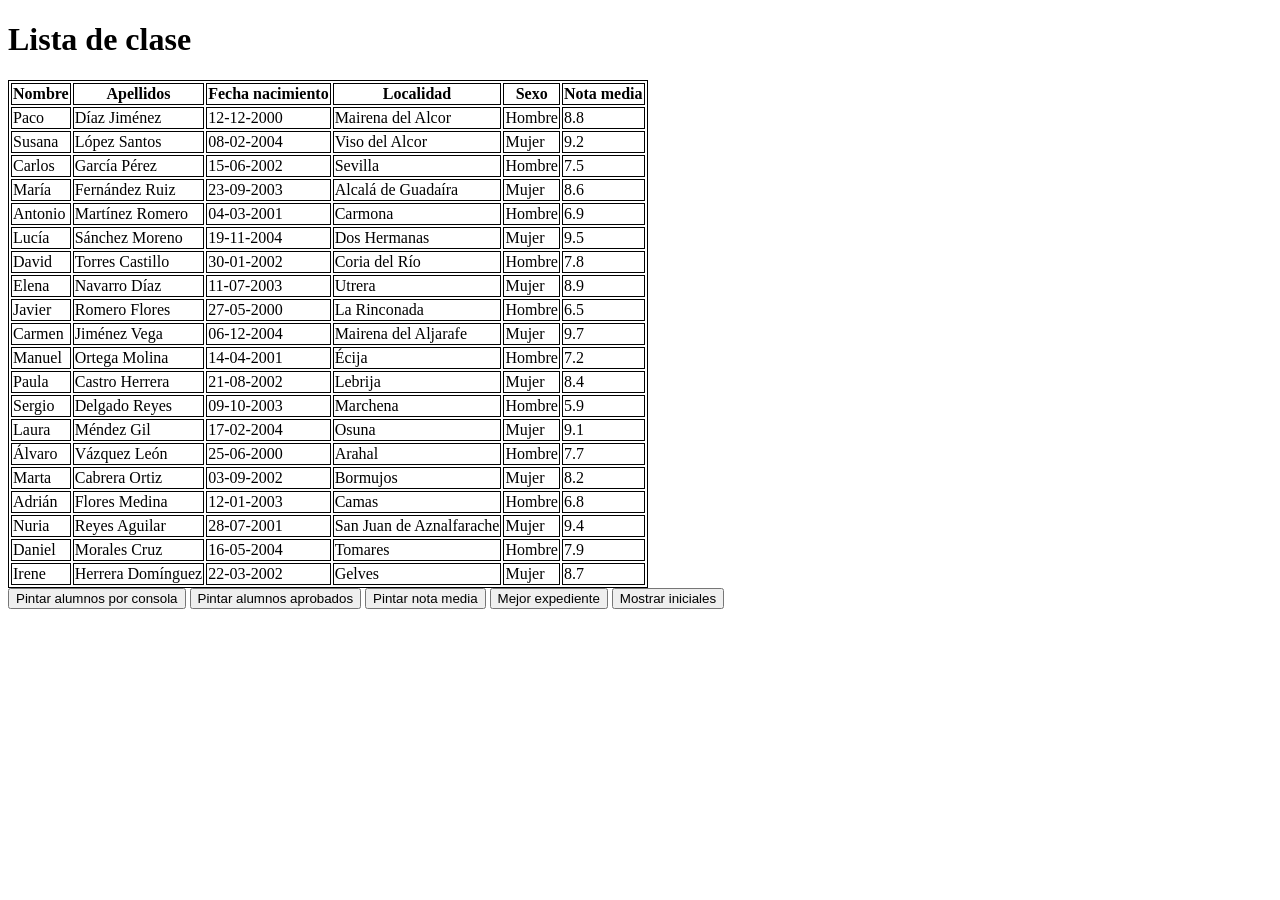
==== funciones/actividad_clase/index.html @ 6b29ce68 "actividad clase" ====
<!DOCTYPE html>
<html lang="en">
<head>
    <meta charset="UTF-8">
    <meta name="viewport" content="width=device-width, initial-scale=1.0">
    <script src="script.js" defer></script>
    <link rel="stylesheet" href="styles.css">
    <title>Document</title>
</head>
<body>
    <h1>Lista de clase</h1>
    <table>
        <thead>
            <tr>
                <th>Nombre</th>
                <th>Apellidos</th>
                <th>Fecha nacimiento</th>
                <th>Localidad</th>
                <th>Sexo</th>
                <th>Nota media</th>
            </tr>
        </thead>
        <tbody id="cuerpo">
            <!-- Aqui van todos los alumos-->
        </tbody>
    </table>

    <button onclick="imprimir_alumnos()">Pintar alumnos por consola</button>
    <button onclick="imprimir_aprobados()">Pintar alumnos aprobados</button>
    <button onclick="calcula_nota_media()">Pintar nota media</button>
    <button onclick="muestra_mejor_expediente()">Mejor expediente</button>
    <button onclick="mostrar_iniciales()">Mostrar iniciales</button>

</body>
</html>
---- funciones/actividad_clase/styles.css ----
table, th, td {
    border: 1px solid black;
}
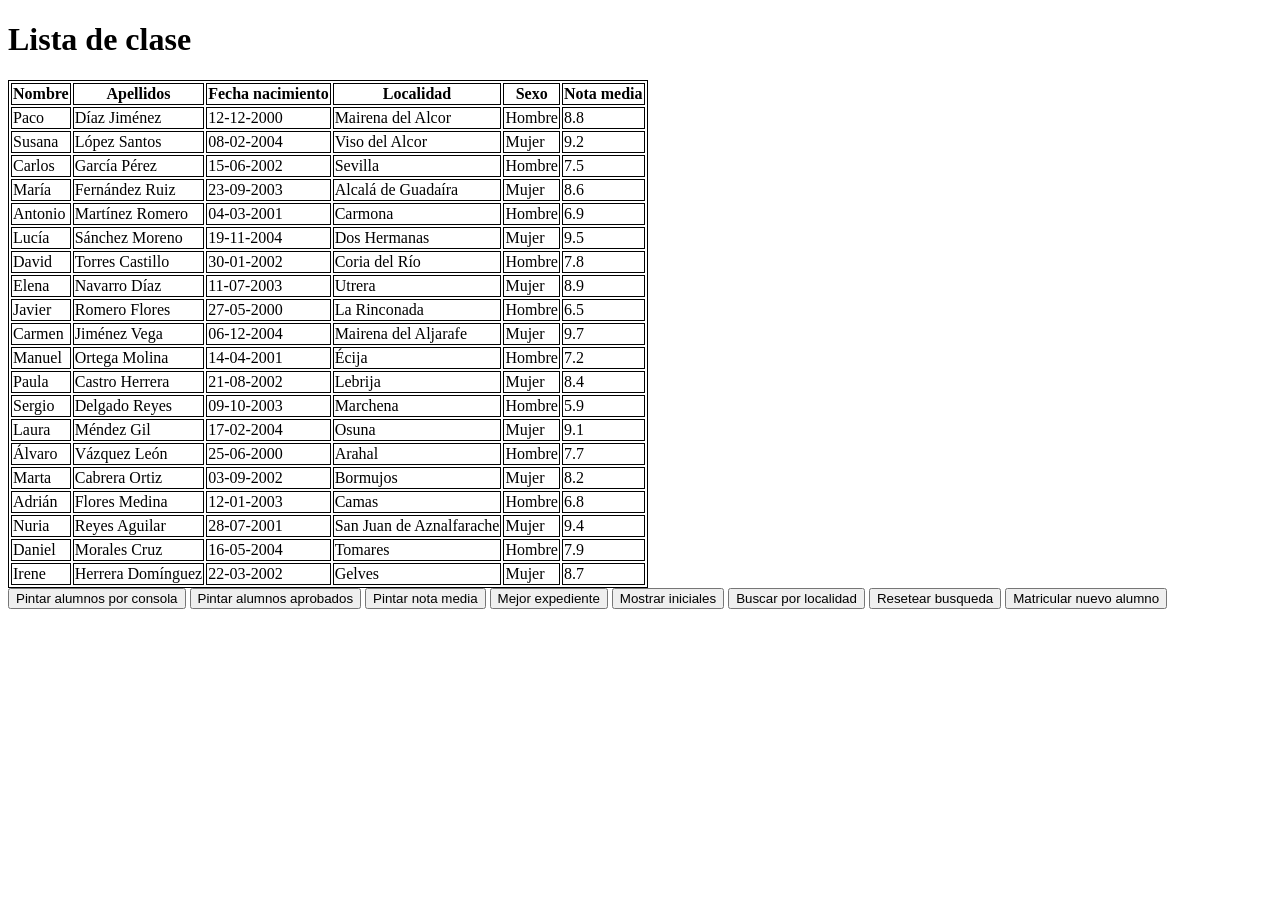
==== commit 9cbec041: "mas funcionalidad sobre arrays" ====
--- a/funciones/actividad_clase/index.html
+++ b/funciones/actividad_clase/index.html
@@ -30,6 +30,9 @@
     <button onclick="calcula_nota_media()">Pintar nota media</button>
     <button onclick="muestra_mejor_expediente()">Mejor expediente</button>
     <button onclick="mostrar_iniciales()">Mostrar iniciales</button>
+    <button onclick="buscar_localidad()">Buscar por localidad</button>
+    <button onclick="resetear_tabla()">Resetear busqueda</button>
+    <button onclick="add_alumno()">Matricular nuevo alumno</button>
 
 </body>
 </html>
